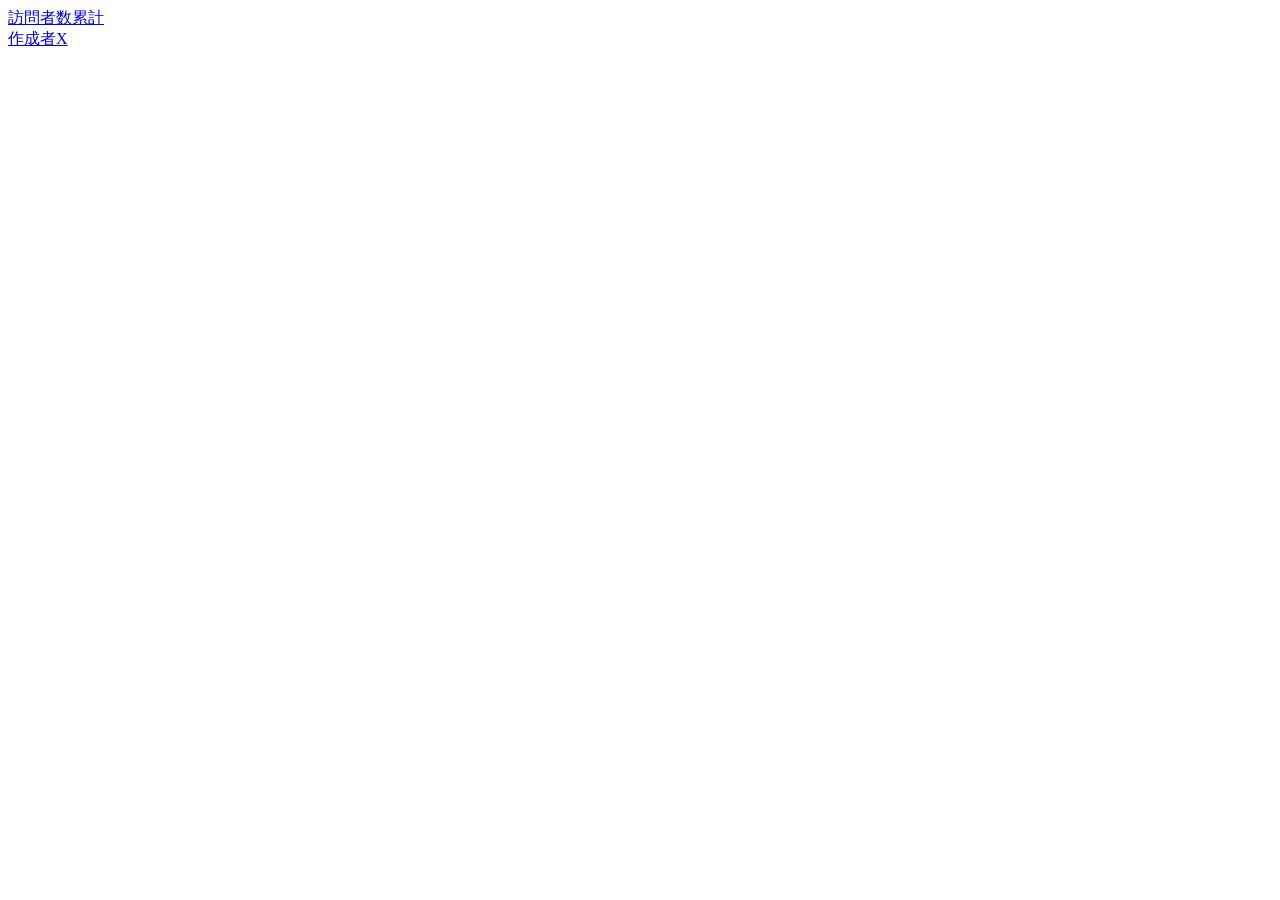
==== index.html @ 5edda233 "Create index.html" ====
<html>
  <head>
    <link rel="stylesheet" href="/index.css">
  </head>
  <body>
    <a class="heading" href="/visitorlank.html">訪問者数累計</a>
    <footer>
      <a href="https://x.com/@shimousa_minato">作成者X</a>
    </footer>
  </body>
</html>
---- index.css ----
/* --- 見出し（h2）のスタイル --- */
h2 {
  font-family: -apple-system, BlinkMacSystemFont, "Segoe UI", Roboto, "Helvetica Neue", Arial, sans-serif;
  font-size: 18px;
  font-weight: bold;
  color: #222222;
  margin: 0 0 16px 0;
  padding-bottom: 8px;
  border-bottom: 1px solid #cccccc; /* プレーンな下線のみ */
}

/* --- テーブル（table）全体のスタイル --- */
table {
  width: 100%;
  max-width: 600px;
  border-collapse: collapse;
  font-family: -apple-system, BlinkMacSystemFont, "Segoe UI", Roboto, "Helvetica Neue", Arial, sans-serif;
  font-size: 14px;
  color: #333333;
  margin: 16px 0;
}

/* ヘッダー（th） */
table th {
  background-color: #f2f2f2;
  color: #111111;
  font-weight: bold;
  text-align: left;
  padding: 8px 12px;
  border-bottom: 2px solid #cccccc;
}

/* データセル（td） */
table td {
  padding: 8px 12px;
  border-bottom: 1px solid #e0e0e0;
}

/* リンク（a） */
table td a {
  color: #0056b3;
  text-decoration: none;
}

table td a:hover {
  text-decoration: underline;
}

/* 数値列（訪問者数・順位）の右寄せ */
table th:nth-child(2),
table td:nth-child(2),
table th:nth-child(3),
table td:nth-child(3) {
  text-align: right;
}

/* 行のホバー強調 */
table tbody tr:hover {
  background-color: #f9f9f9;
}
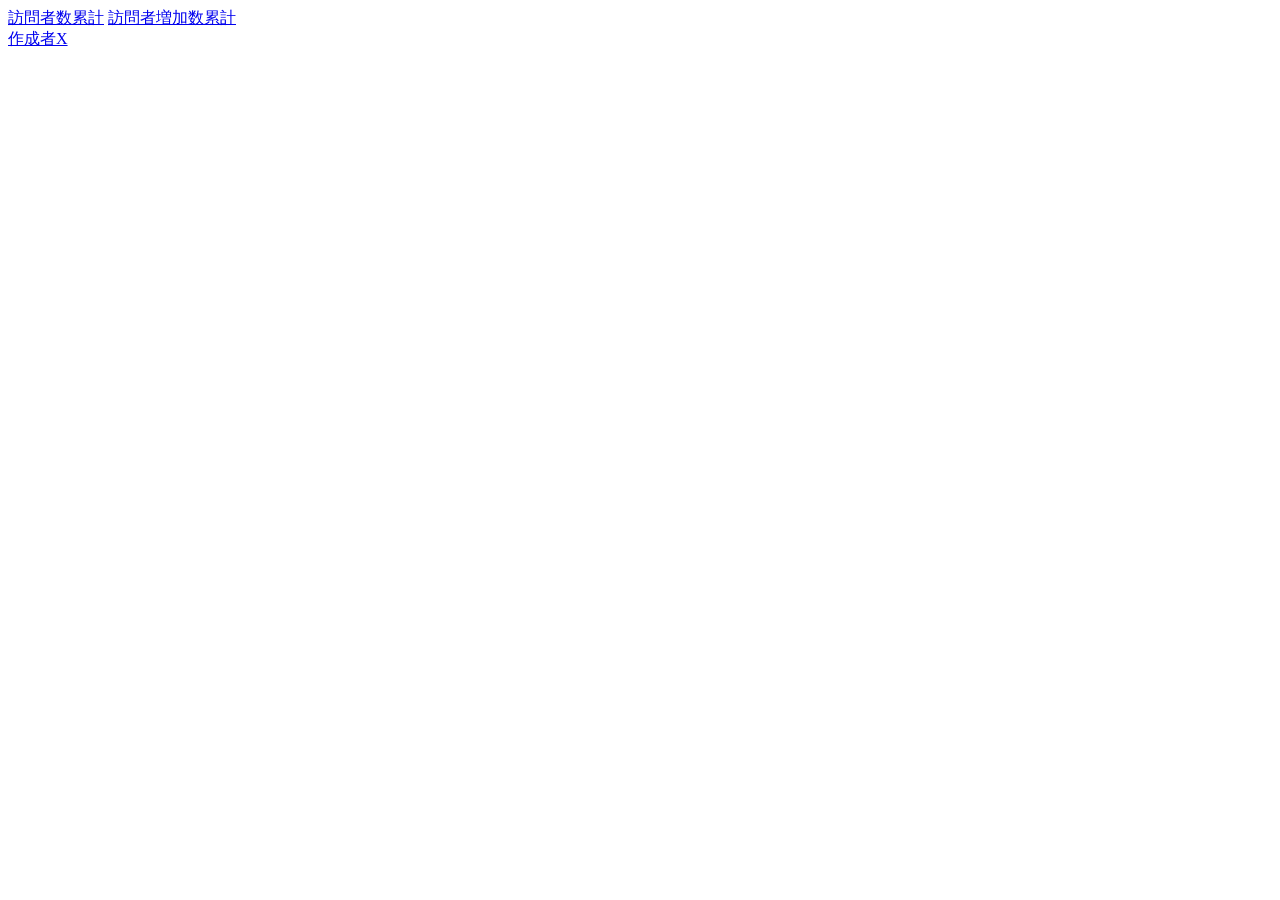
==== commit efa5f41f: "Update index.html" ====
--- a/index.html
+++ b/index.html
@@ -1,9 +1,10 @@
 <html>
   <head>
-    <link rel="stylesheet" href="/index.css">
+    <link rel="stylesheet" href="/ekimemo-data/index.css">
   </head>
   <body>
-    <a class="heading" href="/visitorlank.html">訪問者数累計</a>
+    <a class="heading" href="/ekimemo-data/visitorlank/index.html">訪問者数累計</a>
+    <a class="heading" href="/ekimemo-data/increaselank/index.html">訪問者増加数累計</a>
     <footer>
       <a href="https://x.com/@shimousa_minato">作成者X</a>
     </footer>
